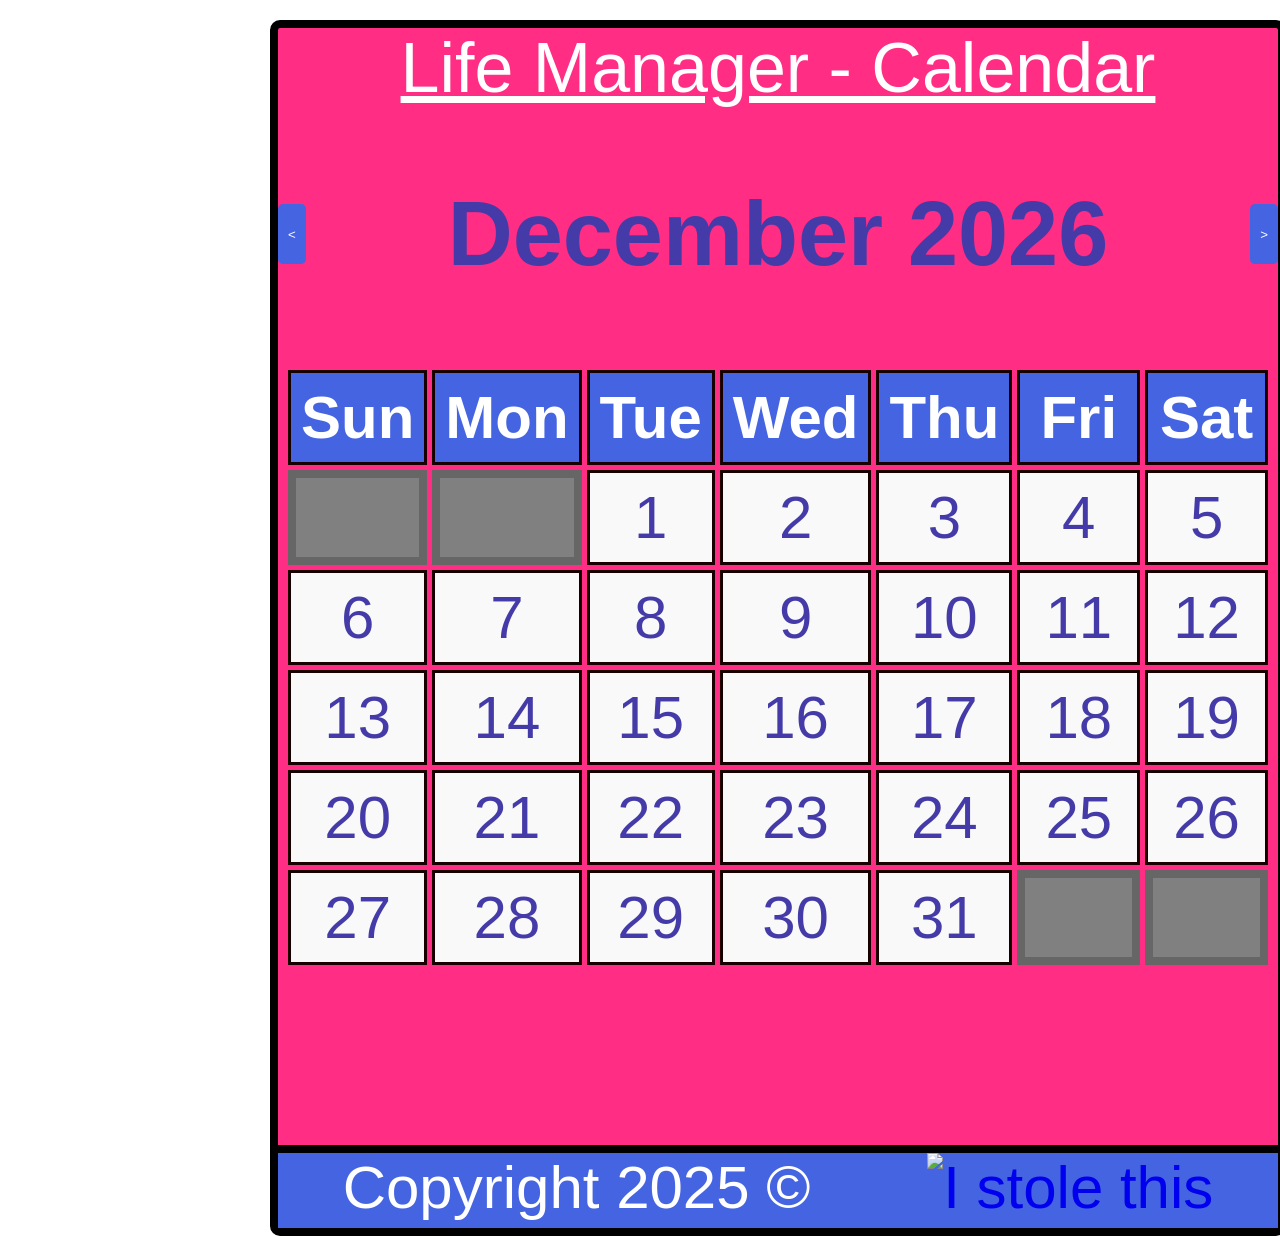
==== Page2.html @ 7850ae1b "Stylized pages without proper exp system" ====
<!DOCTYPE html>
<html lang="eng">
<head>
    <meta charset="UTF-8">
    <title>My Project</title>
    <link rel="stylesheet" href="style.css">
</head>
<body>
<div class="Conwayb"></div>
<div id="3" class="BigBoxC"> <u>Life Manager - Calendar </u>
    <div id="4" class="FontC">
        <div class="CalendarBox">
            <div class="CalendarHeader">
                <button id="prevMonth">&lt;</button>
                <h2 id="currentMonth"></h2>
                <button id="nextMonth">&gt;</button>
            </div>
            <div class="CalendarGrid" id="calendarGrid"></div>
            <div class="EventPopup" id="eventPopup">
                <div class="EventPopupContent">
                    <h3 id="popupDate">Add Event for Day</h3>
                    <input type="text" id="eventInput" placeholder="Enter your event (max 80exp per day 4 events)">
                    <button id="saveEvent">Save Event</button>
                    <button id="closePopup">Close</button>
                    <div class="EventList" id="eventList">
                </div>
            </div>
        </div>
    </div>
    <div id = 4; class = "SmallBox"> Copyright 2025 &copy; &nbsp; &nbsp; &nbsp;
        <a href = "https://github.com/TheEvilInvader">
        <img src="https://www.pngall.com/wp-content/uploads/13/Github-Logo.png" height = "50" width = "50" alt = "I stole this" /></a> 
    </div>
</div>
<script src="calender.js"></script>
</body>
</html>
---- style.css ----
body, html 
{
  height: 96%; /* removes scroll bar for some reason appears above 96% */
  margin: 0;
}

/*---------General boxes to be used----------------------------------------------------------------------------------------------*/

.Font 
{
  color: #443ba8;
  text-align: left;
  font-size: 70px;
  font-family: "Futura PT", sans-serif;
  display: flex;
  flex-direction: column;
  align-items: flex-start; 
  margin: 0;
  padding: 0; 
}

.FontC 
{
  color: #443ba8;
  font-size: 60px;
  font-family: "Futura PT", sans-serif;
  display: flex;
  flex-direction: column;
  align-items: flex-start; 
  margin: 0;
  padding: 0; 
}

.Conwaya 
{
  position: fixed;
  top: 0;
  left: 0;
  width: 100%;
  height: 100%;
  background-image: url("https://miro.medium.com/v2/1*lI0IaLqlpXjh96Z-_RX9Dw.gif");
  background-position: center;
  background-repeat: no-repeat;
  background-size: cover;
  filter: blur(8px);
  z-index: -1;
}
  
.Conwayb 
{
  position: fixed;
  top: 0;
  left: 0;
  width: 100%;
  height: 100%;
  background-image: url("https://miro.medium.com/v2/1*lI0IaLqlpXjh96Z-_RX9Dw.gif");
  background-position: center;
  background-repeat: no-repeat;
  background-size: cover;
  z-index: -1;
}

.BigBox 
{
  color: #ffffff;
  font-size: 60px;
  text-align: center;
  font-family: "Futura PT", sans-serif;
  background-color: #ff2d84;
  height: 700px;
  width: 700px;
  border-radius: 10px;
  border: 8px solid #000000;
  margin-left: 380px;
  margin-top: 20px;
  position: absolute;
}
  
.SmallBox 
{
  color: #ffffff;
  font-family: "Futura PT", sans-serif;
  height: 75px;
  width: 100%;
  border-top: 8px solid #000000;
  background-color: #4564E1;
  position: absolute;
  bottom: 0px;
}

.BorderBox
{
width: 100%;
border-bottom: 8px solid #000000;
margin-top: 5px;
}

.BigBoxC 
{
  color: #ffffff;
  font-size: 70px;
  text-align: center;
  font-family: "Futura PT", sans-serif;
  background-color: #ff2d84;
  height: 1200px;
  width: 1000px;
  border-radius: 10px;
  border: 8px solid #000000;
  margin-left: 270px;
  margin-top: 20px;
  position: absolute;
}
  
.SmallBoxC
{
  color: #ffffff;
  font-family: "Futura PT", sans-serif;
  font-size: 60px;
  height: 75px;
  width: 100%;
  border-top: 8px solid #000000;
  background-color: #4564E1;
  position: absolute;
  bottom: 0px;
}

/*---------General boxes to be used----------------------------------------------------------------------------------------------*/
/*---------Page1 and its variants------------------------------------------------------------------------------------------------*/


.Title 
{
  color: #ffffff;
  text-align: center;
  font-size: 96px;
  font-family: "Futura PT", sans-serif;
  background-color: #ff2d84;
  height: 150px;
  width: 600px;
  border-radius: 10px;
  border: 8px solid #000000;
  margin-left: 800px;
  margin-top: 75px;
}
  
a 
{
  text-decoration: none;
  display: inline-block;
}
  
.Button 
{
  text-decoration: none;
  display: inline-block;
  color: #ffffff;
  text-align: center;
  font-size: 48px;
  font-family: "Futura PT", sans-serif;
  background-color: #ff2d84;
  height: 80px;
  width: 300px;
  border-radius: 5px;
  border: 4px solid #000000;
  margin-left: 940px;
  margin-top: 400px;
}
  
.TempSolution
{
  display: inline-flex;
  align-items: center; 
  margin-bottom: 0; 
}

.List1a 
{
  margin-left: 323px; /* the perfect margin to fit under TO DO LIST */
  width: auto; 
  height: auto; 
  margin-top: 5px; /
}

.List1a:first-of-type  
{
  margin-left: 68px;
  margin-top: 0; 
  position: relative;
  top: 10px;
}

.List1a:nth-child(2) 
{ 
  margin-top: -15px; 
}

.List1a:nth-child(odd) 
{
  font-size: 35px;
  color: #443ba8;
}

.List1a:nth-child(odd)::before 
{
  content: "•";
  color:#443ba8;
}
.List1a:nth-child(odd)::before 
{
  content: "•";
  color:#443ba8;
}

.List1a:nth-child(4n-1)::before
{
  content: "•";
  color:#c98cfc;
}

.List1a:nth-child(even)
{
  margin-left: 359px; /* aligns with the start of the words before perfectly */
  font-size: 15px;
  color: #150a4e;
}

.List1b  
{
  color: #443ba8;
  font-size: 32px;
  margin-left: 20px;
  margin-top: 5px; 
}

.List1b:nth-child(odd)::before
{
  content: "•";
  color:#c98cfc;
}

.List1b:nth-child(even)::before
{
  content: "•";
  color:#443ba8;
}

/*---------Page1 and its variants------------------------------------------------------------------------------------------------*/
/*---------Page2 and its variants------------------------------------------------------------------------------------------------*/


.CalendarBox 
{
  width: 100%;
}

.CalendarHeader 
{
  display: flex;
  justify-content: space-between;
  align-items: center;
}

.CalendarHeader button 
{
  background-color: #4564E1;
  height: 60px;
  color: white;
  border: none;
  padding: 5px 10px;
  cursor: pointer;
  border-radius: 5px;
}

.CalendarHeader button:hover 
{
  background-color: #2a4bbf;
}

.CalendarGrid 
{
  display: grid;
  grid-template-columns: repeat(7, 1fr);
  gap: 5px;
  padding: 10px;
}

.CalendarGrid div 
{
  padding: 10px;
  text-align: center;
  border: 3px solid #180000;
  cursor: pointer;
  background-color: #f9f9f9;
  min-height: 40px;
}

.CalendarGrid div:hover 
{
  background-color: #f0f0f0;
}

.EventPopup {
  display: none;
  position: fixed;
  top: 0;
  left: 0;
  width: 100%;
  height: 100%;
  background-color: rgba(0, 0, 0, 0.5);
  justify-content: center;
  align-items: center;
}

.EventPopupContent 
{
  background-color: white;
  padding: 20px;
  border-radius: 10px;
  width: 500px;
  text-align: left;
}

.EventPopupContent h3 
{
  margin-bottom: 10px;
}

.EventPopupContent input 
{
  width: 100%;
  padding: 10px;
  margin-bottom: 10px;
  border: 1px solid #ccc;
  border-radius: 5px;
}

.EventPopupContent button 
{
  background-color: #4564E1;
  color: white;
  border: none;
  padding: 10px 20px;
  cursor: pointer;
  border-radius: 5px;
  margin: 5px;
}

.EventPopupContent button:hover 
{
  background-color: #2a4bbf;
}

.EventList 
{
  margin-top: 10px;
}

.EventList div 
{
  display: flex;
  align-items: left;
  gap: 10px;
  margin-bottom: 10px;
  justify-content: flex-start;
}

.EventList input[type="checkbox"] 
{
  cursor: pointer;
}

.EventList label 
{
  color: #443ba8;
  font-size: 16px;
}
/*---------Page2 and its variants------------------------------------------------------------------------------------------------*/
/* page 3 will be on a different*/
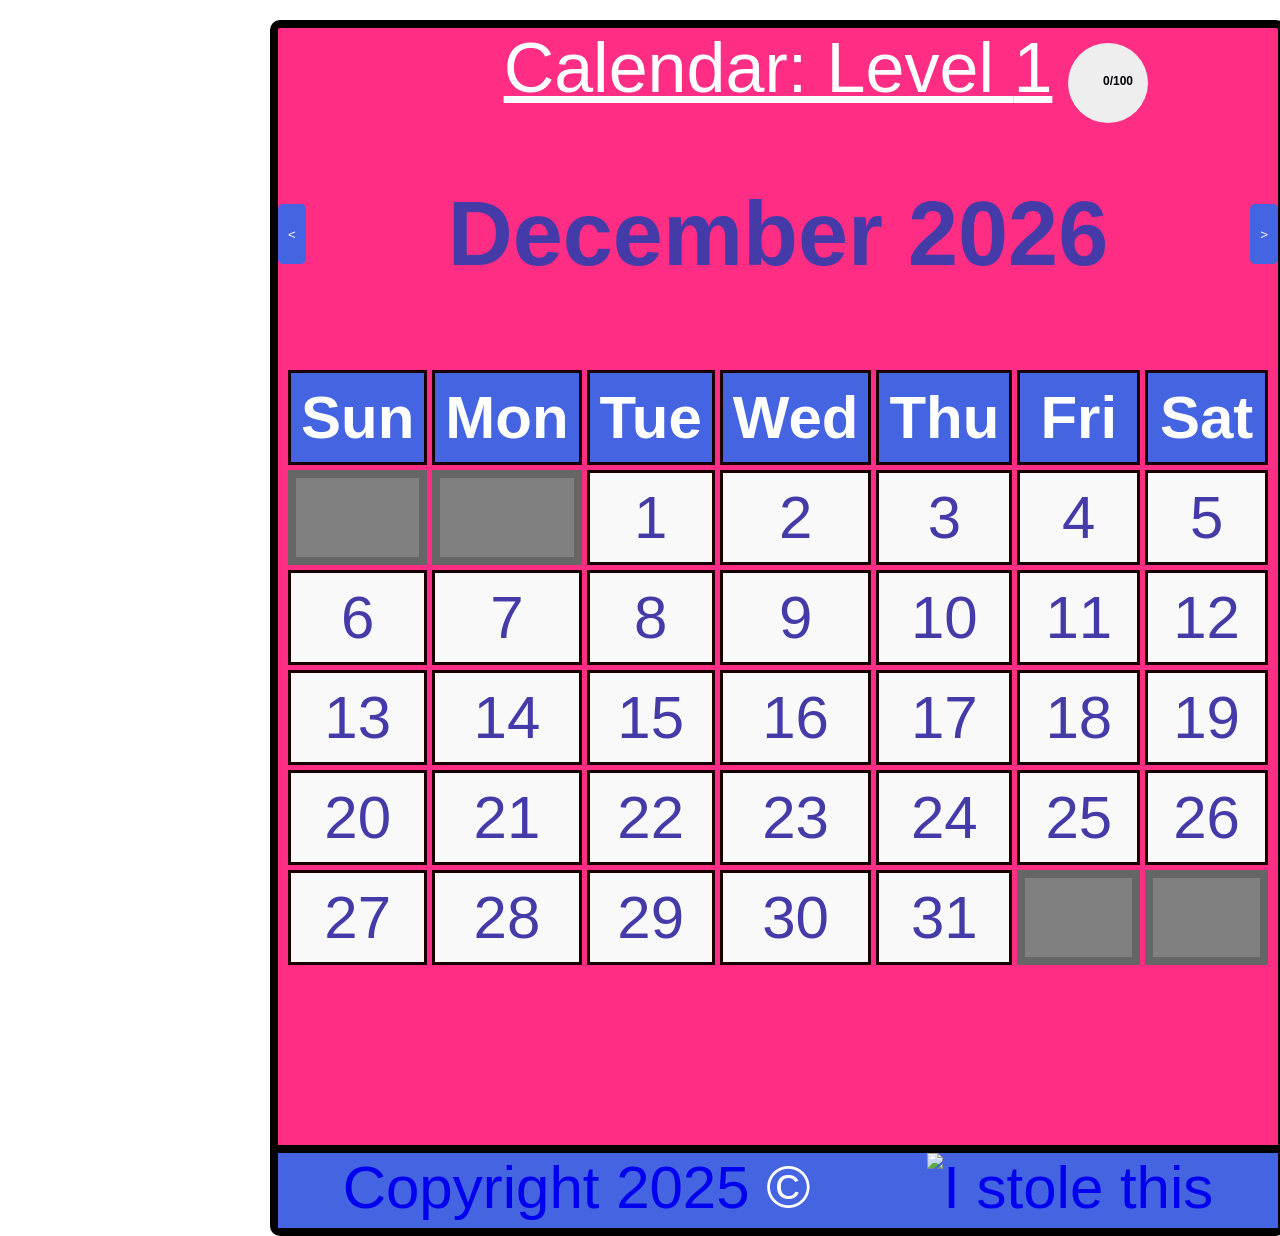
==== commit cbe1f801: "Added delete mode and Exp system" ====
--- a/Page2.html
+++ b/Page2.html
@@ -7,7 +7,7 @@
 </head>
 <body>
 <div class="Conwayb"></div>
-<div id="3" class="BigBoxC"> <u>Life Manager - Calendar </u>
+<div id="3" class="BigBoxC"> <u>Calendar: Level <span id="levelDisplay">1</span></u>
     <div id="4" class="FontC">
         <div class="CalendarBox">
             <div class="CalendarHeader">
@@ -19,19 +19,24 @@
             <div class="EventPopup" id="eventPopup">
                 <div class="EventPopupContent">
                     <h3 id="popupDate">Add Event for Day</h3>
-                    <input type="text" id="eventInput" placeholder="Enter your event (max 80exp per day 4 events)">
+                    <input type="text" id="eventInput" placeholder="Enter your event 30 exp per (max 90exp per day)">
                     <button id="saveEvent">Save Event</button>
                     <button id="closePopup">Close</button>
+                    <button id="toggleModeButton">Delete Mode</button>
                     <div class="EventList" id="eventList">
                 </div>
             </div>
         </div>
     </div>
-    <div id = 4; class = "SmallBox"> Copyright 2025 &copy; &nbsp; &nbsp; &nbsp;
+    <div id = 4; class = "SmallBox"> <a href = "Page1b.html">Copyright 2025</a> &copy; &nbsp; &nbsp; &nbsp;
         <a href = "https://github.com/TheEvilInvader">
         <img src="https://www.pngall.com/wp-content/uploads/13/Github-Logo.png" height = "50" width = "50" alt = "I stole this" /></a> 
     </div>
 </div>
+<div class="ProgressContainer">
+<div class="ProgressBarC" id="progressBar"></div>
+<div class="ProgressTextC" id="progressText">0/100</div>
+</div>
 <script src="calender.js"></script>
 </body>
 </html>
--- a/style.css
+++ b/style.css
@@ -1,6 +1,6 @@
 body, html 
 {
-  height: 96%; /* removes scroll bar for some reason appears above 96% */
+  height: 100%;
   margin: 0;
 }
 
@@ -244,6 +244,29 @@
   color:#443ba8;
 }
 
+.ResetButtons 
+{
+  bottom: 500px;
+  left: 390px;
+  position: absolute;
+  z-index: 1;
+}
+
+.ResetButtons button 
+{
+  background-color: #4564E1;
+  color: white;
+  border: none;
+  padding: 10px 20px;
+  cursor: pointer;
+  border-radius: 5px;
+  font-size: 16px;
+}
+
+.ResetButtons button:hover 
+{
+  background-color: #2a4bbf;
+}
 /*---------Page1 and its variants------------------------------------------------------------------------------------------------*/
 /*---------Page2 and its variants------------------------------------------------------------------------------------------------*/
 
@@ -327,7 +350,7 @@
 
 .EventPopupContent input 
 {
-  width: 100%;
+  width: 96%;
   padding: 10px;
   margin-bottom: 10px;
   border: 1px solid #ccc;
@@ -352,6 +375,7 @@
 
 .EventList 
 {
+  width: 12px; /* for some reason aligns it to the left*/
   margin-top: 10px;
 }
 
@@ -374,5 +398,48 @@
   color: #443ba8;
   font-size: 16px;
 }
+.ProgressBar 
+{
+  width: 80px;
+  height: 80px;
+  bottom: 610px;
+  right: 280px;
+  border-radius: 50%;
+  background: conic-gradient(#4564E1 0deg, #eee 0deg 360deg);
+  position: absolute;
+}
+
+.ProgressText 
+{
+  position: absolute;
+  bottom: 630px;
+  right: 280px;
+  transform: translate(-50%, -50%);
+  font-size: 12px;
+  font-weight: bold;
+  color: #000106;
+}
+
+.ProgressBarC 
+{
+  width: 80px;
+  height: 80px;
+  top: 15px;
+  right: 130px;
+  border-radius: 50%;
+  background: conic-gradient(#4564E1 0deg, #eee 0deg 360deg);
+  position: absolute;
+}
+
+.ProgressTextC 
+{
+  position: absolute;
+  top: 53px;
+  right: 130px;
+  transform: translate(-50%, -50%);
+  font-size: 12px;
+  font-weight: bold;
+  color: #000106;
+}
 /*---------Page2 and its variants------------------------------------------------------------------------------------------------*/
 /* page 3 will be on a different*/
